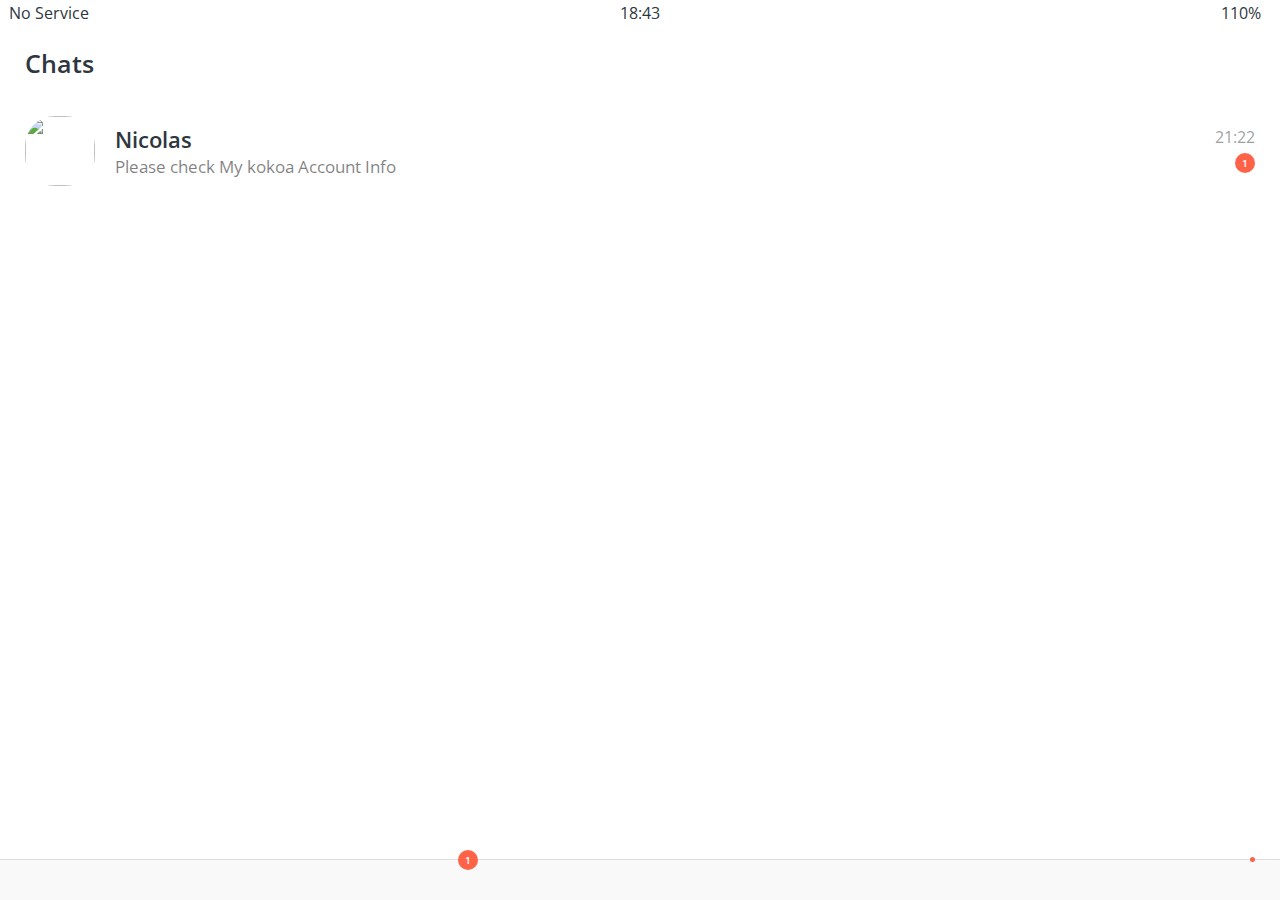
==== chats.html @ 5cba9c7a "create chats page" ====
<!DOCTYPE html>
<html lang="en">
<head>
    <link rel="stylesheet" href="css/styles.css"/>
    <meta charset="UTF-8"/>
    <meta name="viewport" content="width=device-width, initial-scale=1.0"/>
    <title>Chats - Kokoa Clone</title>
</head>
<body>
<div class="status-bar">
    <div class="status-bar__column">
        <span>No Service</span>
        <i class="fas fa-wifi"></i>
    </div>
    <div class="status-bar__column">
        <span>18:43</span>
    </div>
    <div class="status-bar__column">
        <span>110%</span>
        <i class="fas fa-battery-full fa-lg"></i>
        <i class="fas fa-bolt"></i>
    </div>
</div>

<header class="screen-header">
    <h1 class="screen-header__title">Chats</h1>
    <div class="screen-header__icons">
        <span><i class="fas fa-search"></i></span>
        <span><i class="far fa-comment-dots"></i></span>
        <span><i class="fas fa-music"></i></span>
        <span><i class="fas fa-cog"></i></span>
    </div>
</header>

<main class="main-screen">
    <div class="user-component">
        <div class="user-component__column">
            <img
                    src="https://avatars1.githubusercontent.com/u/56255802?s=460&v=4"
                    class="user-component__avatar user-component__avatar"
            />
            <div class="user-component__text">
                <h4 class="user-component__title">Nicolas</h4>
                <h6 class="user-component__subtitle">Please check My kokoa Account Info</h6>
            </div>
        </div>
        <div class="user-component__column">
            <span class="user-component__time">21:22</span>
            <div class="badge">1</div>
        </div>
    </div>
</main>

<nav class="nav">
    <ul class="nav__list">
        <li class="nav__btn">
            <a class="nav__link" href="friends.html">
                <i class="far fa-user fa-lg"></i>
            </a>
        </li>
        <li class="nav__btn">
            <a class="nav__link" href="chats.html">
                <span class="nav__notification badge">1</span>
                <i class="fas fa-comment fa-lg"></i>
            </a>
        </li>
        <li class="nav__btn">
            <a class="nav__link" href="find.html">
                <i class="fas fa-search fa-lg"></i>
            </a>
        </li>
        <li class="nav__btn">
            <a class="nav__link" href="more.html">
                <div class="nav__info"></div>
                <i class="fas fa-ellipsis-h fa-lg"></i>
            </a>
        </li>
    </ul>
</nav>

<script
        src="https://kit.fontawesome.com/6478f529f2.js"
        crossorigin="anonymous"
></script>
</body>
</html>
---- css/styles.css ----
@import url("https://fonts.googleapis.com/css2?family=Open+Sans:wght@400;600&display=swap");

@import "reset.css";
@import "variables.css";

/* Components */
@import "components/status-bar.css";
@import "components/nav-bar.css";
@import "components/screen-header.css";
@import "components/user-component.css";
@import "components/badge.css";

/* Screens */
@import "screens/login.css";
@import "screens/friends.css";

body {
  color: #2e363e;
  font-family: "Open Sans", sans-serif;
}
.main-screen{
  padding: 0px var(--horizontal-space);
}
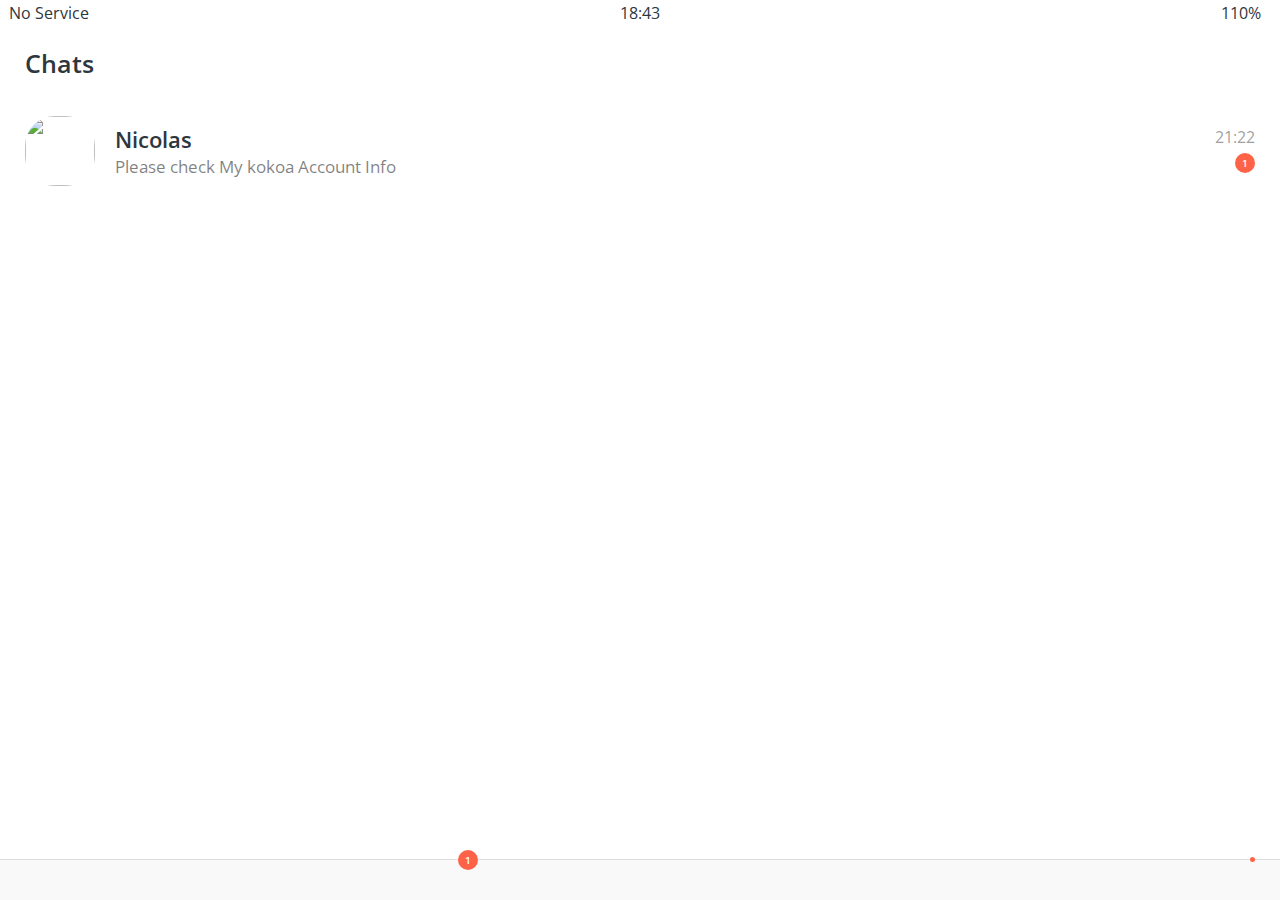
==== commit 91978374: "Create Find Page" ====
--- a/chats.html
+++ b/chats.html
@@ -71,7 +71,7 @@
         </li>
         <li class="nav__btn">
             <a class="nav__link" href="more.html">
-                <div class="nav__info"></div>
+                <div class="nav__info dot"></div>
                 <i class="fas fa-ellipsis-h fa-lg"></i>
             </a>
         </li>
--- a/css/styles.css
+++ b/css/styles.css
@@ -13,6 +13,7 @@
 /* Screens */
 @import "screens/login.css";
 @import "screens/friends.css";
+@import "screens/find.css";
 
 body {
   color: #2e363e;
